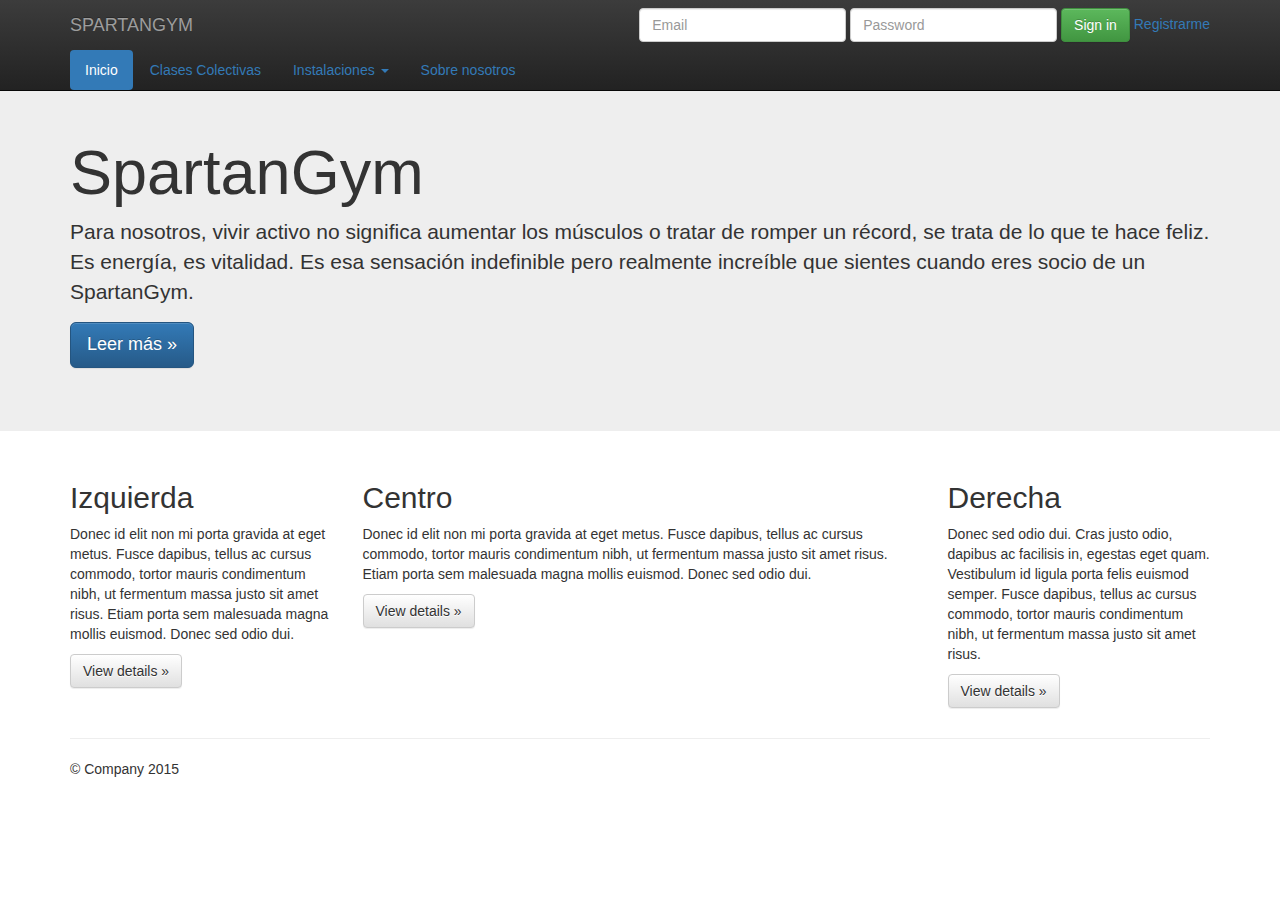
==== src/main/webapp/index.html @ 15c7af20 "Inicializar el proyecto" ====
<!doctype html>
<!--[if lt IE 7]>      <html class="no-js lt-ie9 lt-ie8 lt-ie7" lang=""> <![endif]-->
<!--[if IE 7]>         <html class="no-js lt-ie9 lt-ie8" lang=""> <![endif]-->
<!--[if IE 8]>         <html class="no-js lt-ie9" lang=""> <![endif]-->
<!--[if gt IE 8]><!--> <html class="no-js" lang=""> <!--<![endif]-->
    <head>
        <meta charset="utf-8">
        <meta http-equiv="X-UA-Compatible" content="IE=edge,chrome=1">
        <title></title>
        <meta name="description" content="">
        <meta name="viewport" content="width=device-width, initial-scale=1">
        <link rel="apple-touch-icon" href="apple-touch-icon.png">

        <link rel = "stylesheet" href="css/bootstrap.min.css">
        <link rel="stylesheet" href="css/bootstrap-theme.min.css">
        <link rel = "stylesheet" href="css/main.css">

        <script src="js/vendor/modernizr-2.8.3-respond-1.4.2.min.js"></script>
        
    </head>
    
    
    
    
    
    <body>

        <!--[if lt IE 8]>
            <p class="browserupgrade">You are using an <strong>outdated</strong> browser. Please <a href="http://browsehappy.com/">upgrade your browser</a> to improve your experience.</p>
        <![endif]-->
        <nav class="navbar navbar-inverse navbar-fixed-top" role="navigation">
            <div class="container">
                <div class="navbar-header">
                    <button type="button" class="navbar-toggle collapsed" data-toggle="collapse" data-target="#navbar" aria-expanded="false" aria-controls="navbar">
                        <span class="sr-only">Toggle navigation</span>
                        <span class="icon-bar"></span>
                        <span class="icon-bar"></span>
                        <span class="icon-bar"></span>
                    </button>
                    <a class="navbar-brand" href="#">SPARTANGYM</a>
                </div>
                <div id="navbar" class="navbar-collapse collapse">
                    <form class="navbar-form navbar-right" role="form">
                        <div class="form-group">
                            <input type="text" placeholder="Email" class="form-control">
                        </div>
                        <div class="form-group">
                            <input type="password" placeholder="Password" class="form-control">
                        </div>
                        <button type="submit" class="btn btn-success">Sign in</button>
                        <a href="direccion"> Registrarme </a>            
                    </form>
                </div><!--/.navbar-collapse -->

                <div class="menu">
                    <ul class="nav nav-pills">
                        <li role="presentation" class="active"><a href="#">Inicio</a></li>
                        <li role="presentation"><a href="#">Clases Colectivas</a></li>
                        <li class="Instalaciones">
                            <a href="#" class="dropdown-toggle" data-toggle="dropdown" role="button" aria-haspopup="true" aria-expanded="false">Instalaciones <span class="caret"></span></a>
                            <ul class="dropdown-menu">
                                <li><a href="#">Piscina</a></li>
                                <li><a href="#">Spa</a></li>
                                <li><a href="#">Fitness</a></li>
                                <li role="separator" class="divider"></li>
                                <li><a href="#">Entrenamiento personal</a></li>
                                <li role="separator" class="divider"></li>
                                <li><a href="#">Vestuarios</a></li>
                            </ul>
                        </li>
                        <li role="presentation"><a href="#">Sobre nosotros</a></li>             
                    </ul>
                </div>
            </div>
        </nav>



        <!-- Main jumbotron for a primary marketing message or call to action -->
        <div class="jumbotron">
            <div class="container">
                <h1>SpartanGym</h1>
                <p>Para nosotros, vivir activo no significa aumentar los músculos o tratar de romper un récord, se trata de lo que te hace feliz. Es energía, es vitalidad. Es esa sensación indefinible pero realmente increíble que sientes cuando eres socio de un SpartanGym.</p>
                <p><a class="btn btn-primary btn-lg" href="#" role="button">Leer más &raquo;</a></p>
                
            </div>
        </div>

        <div class="container">

            <!-- Example row of columns -->
            <div class="row">
                <div class="col-xs-12 col-sm-3 col-md-3">
                    <h2>Izquierda</h2>
                    <p>Donec id elit non mi porta gravida at eget metus. Fusce dapibus, tellus ac cursus commodo, tortor mauris condimentum nibh, ut fermentum massa justo sit amet risus. Etiam porta sem malesuada magna mollis euismod. Donec sed odio dui. </p>
                    <p><a class="btn btn-default" href="#" role="button">View details &raquo;</a></p>
                </div>
                 <div class="col-xs-12 col-sm-9 col-md-6">
                    <h2>Centro</h2>
                    <p>Donec id elit non mi porta gravida at eget metus. Fusce dapibus, tellus ac cursus commodo, tortor mauris condimentum nibh, ut fermentum massa justo sit amet risus. Etiam porta sem malesuada magna mollis euismod. Donec sed odio dui. </p>
                    <p><a class="btn btn-default" href="clases.html" role="button">View details &raquo;</a></p>
                </div>
                 <div class="col-xs-12 col-sm-12 col-md-3">
                    <h2>Derecha</h2>
                    <p>Donec sed odio dui. Cras justo odio, dapibus ac facilisis in, egestas eget quam. Vestibulum id ligula porta felis euismod semper. Fusce dapibus, tellus ac cursus commodo, tortor mauris condimentum nibh, ut fermentum massa justo sit amet risus.</p>
                    <p><a class="btn btn-default" href="#" role="button">View details &raquo;</a></p>
                </div>
            </div>

            <hr>

            <footer>
                <p>&copy; Company 2015</p>
            </footer>
        </div> <!-- /container -->        <script src="//ajax.googleapis.com/ajax/libs/jquery/1.11.2/jquery.min.js"></script>
        <script>window.jQuery || document.write('<script src="js/vendor/jquery-1.11.2.min.js"><\/script>')</script>

        <script src="js/vendor/bootstrap.min.js"></script>

        <script src="js/main.js"></script>

        <!-- Google Analytics: change UA-XXXXX-X to be your site's ID. -->
        <script>
            (function (b, o, i, l, e, r) {
                b.GoogleAnalyticsObject = l;
                b[l] || (b[l] =
                        function () {
                            (b[l].q = b[l].q || []).push(arguments)
                        });
                b[l].l = +new Date;
                e = o.createElement(i);
                r = o.getElementsByTagName(i)[0];
                e.src = '//www.google-analytics.com/analytics.js';
                r.parentNode.insertBefore(e, r)
            }(window, document, 'script', 'ga'));
            ga('create', 'UA-XXXXX-X', 'auto');
            ga('send', 'pageview');
        </script>
    </body>
</html>
---- src/main/webapp/css/main.css ----
/* ==========================================================================
   Author's custom styles
   ========================================================================== */

   body 
   {
       padding-top: 5em;
       padding-bottom: 2em;
   }
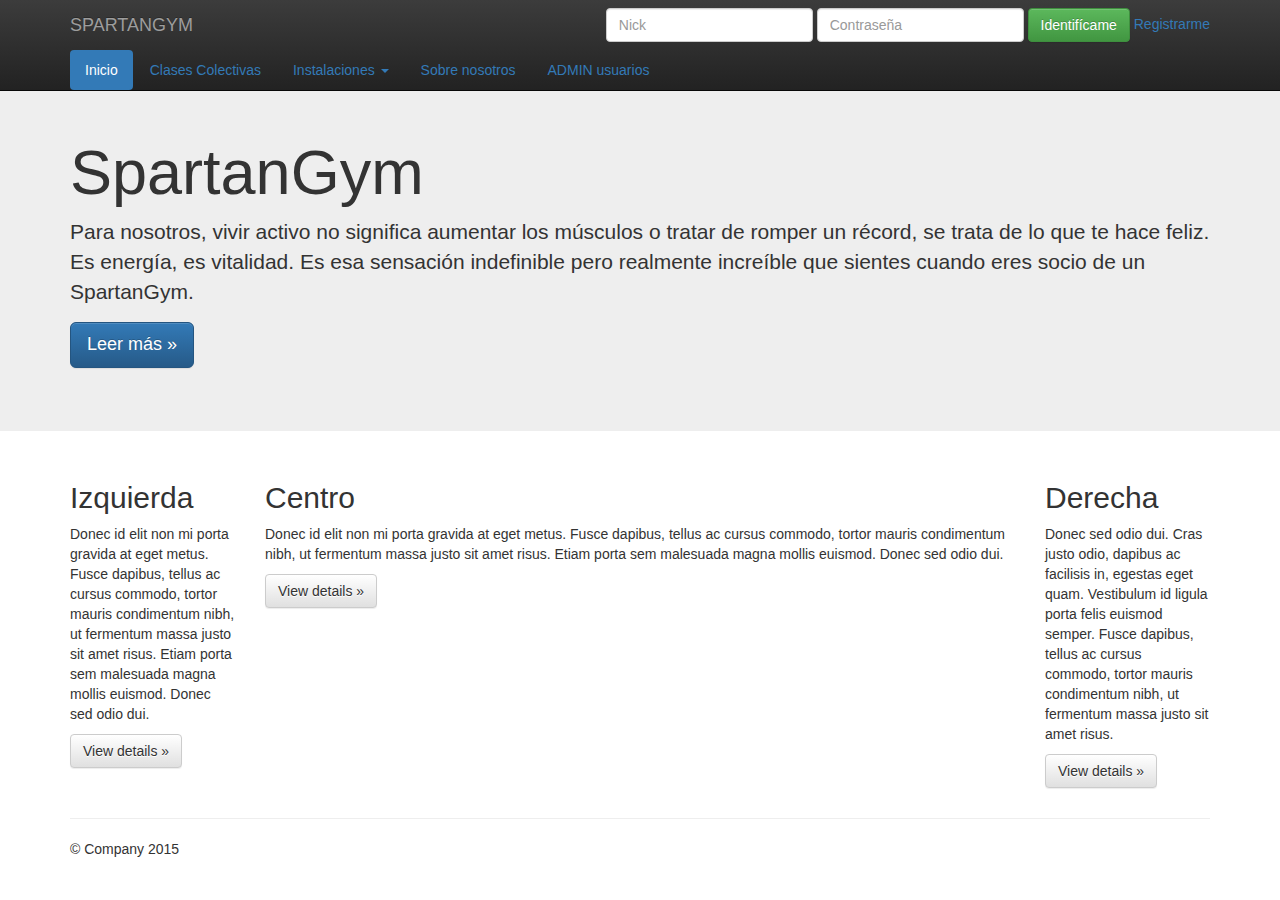
==== commit 4c2fc625: "Añadido boton en menu de EDITAR USUARIO, tabla en editar usuarios. Tambíen he reducido la columna iz" ====
--- a/src/main/webapp/index.html
+++ b/src/main/webapp/index.html
@@ -16,13 +16,13 @@
         <link rel = "stylesheet" href="css/main.css">
 
         <script src="js/vendor/modernizr-2.8.3-respond-1.4.2.min.js"></script>
-        
+
     </head>
-    
-    
-    
-    
-    
+
+
+
+
+
     <body>
 
         <!--[if lt IE 8]>
@@ -42,13 +42,14 @@
                 <div id="navbar" class="navbar-collapse collapse">
                     <form class="navbar-form navbar-right" role="form">
                         <div class="form-group">
-                            <input type="text" placeholder="Email" class="form-control">
+                            <input type="text" placeholder="Nick" class="form-control">
                         </div>
                         <div class="form-group">
-                            <input type="password" placeholder="Password" class="form-control">
+                            <input type="password" placeholder="Contraseña" class="form-control">
                         </div>
-                        <button type="submit" class="btn btn-success">Sign in</button>
-                        <a href="direccion"> Registrarme </a>            
+                        <button type="submit" class="btn btn-success">Identifícame</button>
+                        
+                        <a href="usuarionuevo.html"> Registrarme </a>            
                     </form>
                 </div><!--/.navbar-collapse -->
 
@@ -65,10 +66,11 @@
                                 <li role="separator" class="divider"></li>
                                 <li><a href="#">Entrenamiento personal</a></li>
                                 <li role="separator" class="divider"></li>
-                                <li><a href="#">Vestuarios</a></li>
+                                <li><a href="#">Vestuarios</a></li>                        
                             </ul>
                         </li>
-                        <li role="presentation"><a href="#">Sobre nosotros</a></li>             
+                        <li role="presentation"><a href="#">Sobre nosotros</a></li>     
+                        <li role="presentation"><a href="gestion.html">ADMIN usuarios</a></li>
                     </ul>
                 </div>
             </div>
@@ -82,7 +84,7 @@
                 <h1>SpartanGym</h1>
                 <p>Para nosotros, vivir activo no significa aumentar los músculos o tratar de romper un récord, se trata de lo que te hace feliz. Es energía, es vitalidad. Es esa sensación indefinible pero realmente increíble que sientes cuando eres socio de un SpartanGym.</p>
                 <p><a class="btn btn-primary btn-lg" href="#" role="button">Leer más &raquo;</a></p>
-                
+
             </div>
         </div>
 
@@ -90,17 +92,17 @@
 
             <!-- Example row of columns -->
             <div class="row">
-                <div class="col-xs-12 col-sm-3 col-md-3">
+                <div class="col-xs-12 col-sm-3 col-md-2">
                     <h2>Izquierda</h2>
                     <p>Donec id elit non mi porta gravida at eget metus. Fusce dapibus, tellus ac cursus commodo, tortor mauris condimentum nibh, ut fermentum massa justo sit amet risus. Etiam porta sem malesuada magna mollis euismod. Donec sed odio dui. </p>
                     <p><a class="btn btn-default" href="#" role="button">View details &raquo;</a></p>
                 </div>
-                 <div class="col-xs-12 col-sm-9 col-md-6">
+                <div class="col-xs-12 col-sm-9 col-md-8">
                     <h2>Centro</h2>
                     <p>Donec id elit non mi porta gravida at eget metus. Fusce dapibus, tellus ac cursus commodo, tortor mauris condimentum nibh, ut fermentum massa justo sit amet risus. Etiam porta sem malesuada magna mollis euismod. Donec sed odio dui. </p>
                     <p><a class="btn btn-default" href="clases.html" role="button">View details &raquo;</a></p>
                 </div>
-                 <div class="col-xs-12 col-sm-12 col-md-3">
+                <div class="col-xs-12 col-sm-12 col-md-2">
                     <h2>Derecha</h2>
                     <p>Donec sed odio dui. Cras justo odio, dapibus ac facilisis in, egestas eget quam. Vestibulum id ligula porta felis euismod semper. Fusce dapibus, tellus ac cursus commodo, tortor mauris condimentum nibh, ut fermentum massa justo sit amet risus.</p>
                     <p><a class="btn btn-default" href="#" role="button">View details &raquo;</a></p>
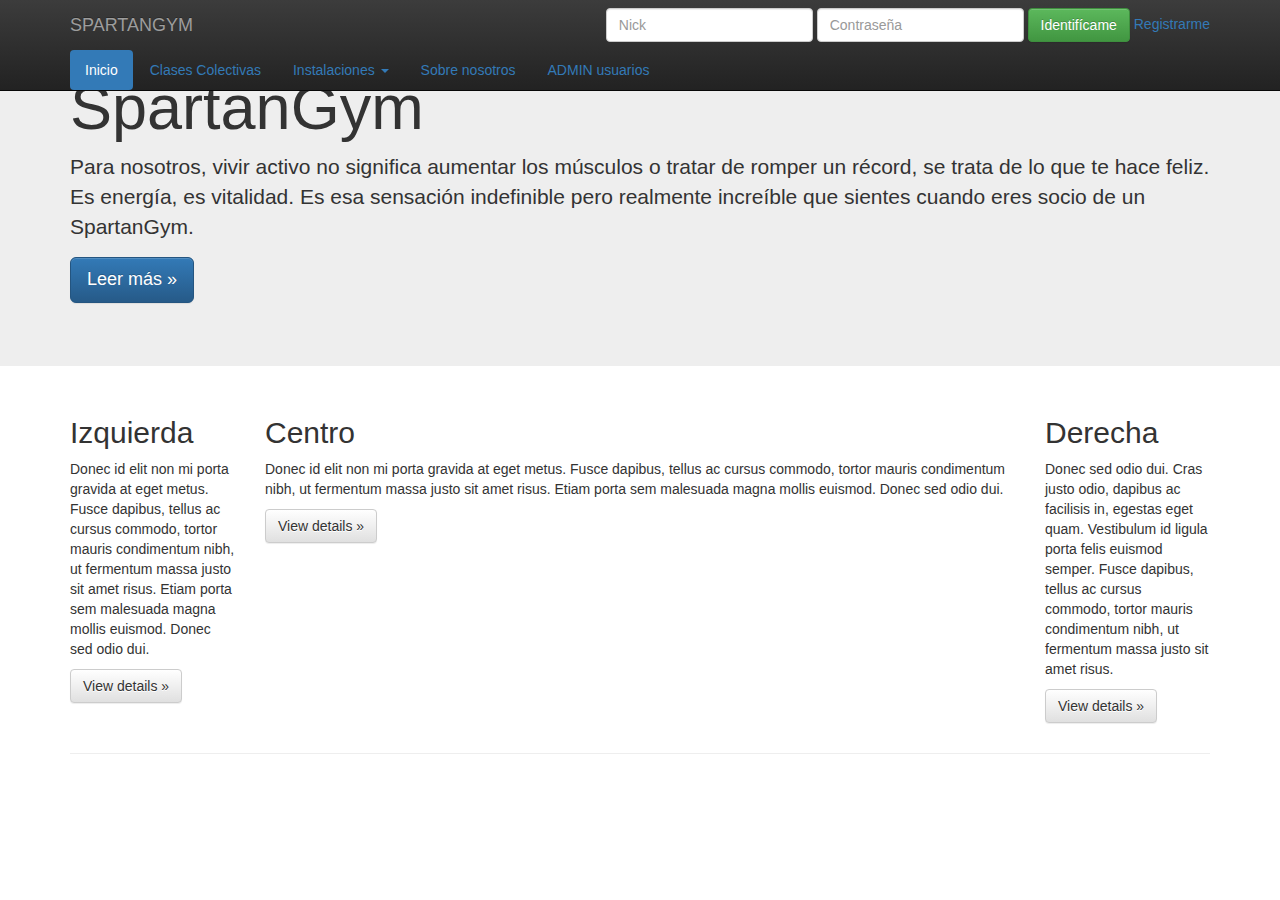
==== commit 74830ccc: "Estructurando gestion y index en jsp" ====
--- a/src/main/webapp/index.html
+++ b/src/main/webapp/index.html
@@ -70,7 +70,7 @@
                             </ul>
                         </li>
                         <li role="presentation"><a href="#">Sobre nosotros</a></li>     
-                        <li role="presentation"><a href="gestion.html">ADMIN usuarios</a></li>
+                        <li role="presentation"><a href="gestion.jsp">ADMIN usuarios</a></li>
                     </ul>
                 </div>
             </div>
@@ -111,9 +111,7 @@
 
             <hr>
 
-            <footer>
-                <p>&copy; Company 2015</p>
-            </footer>
+            
         </div> <!-- /container -->        <script src="//ajax.googleapis.com/ajax/libs/jquery/1.11.2/jquery.min.js"></script>
         <script>window.jQuery || document.write('<script src="js/vendor/jquery-1.11.2.min.js"><\/script>')</script>
 
--- a/src/main/webapp/css/main.css
+++ b/src/main/webapp/css/main.css
@@ -6,6 +6,8 @@
 
    body 
    {
-       padding-top: 5em;
-       padding-bottom: 2em;
+       padding-top: 5px;
+       padding-bottom: 5px;
    }
+   
+   